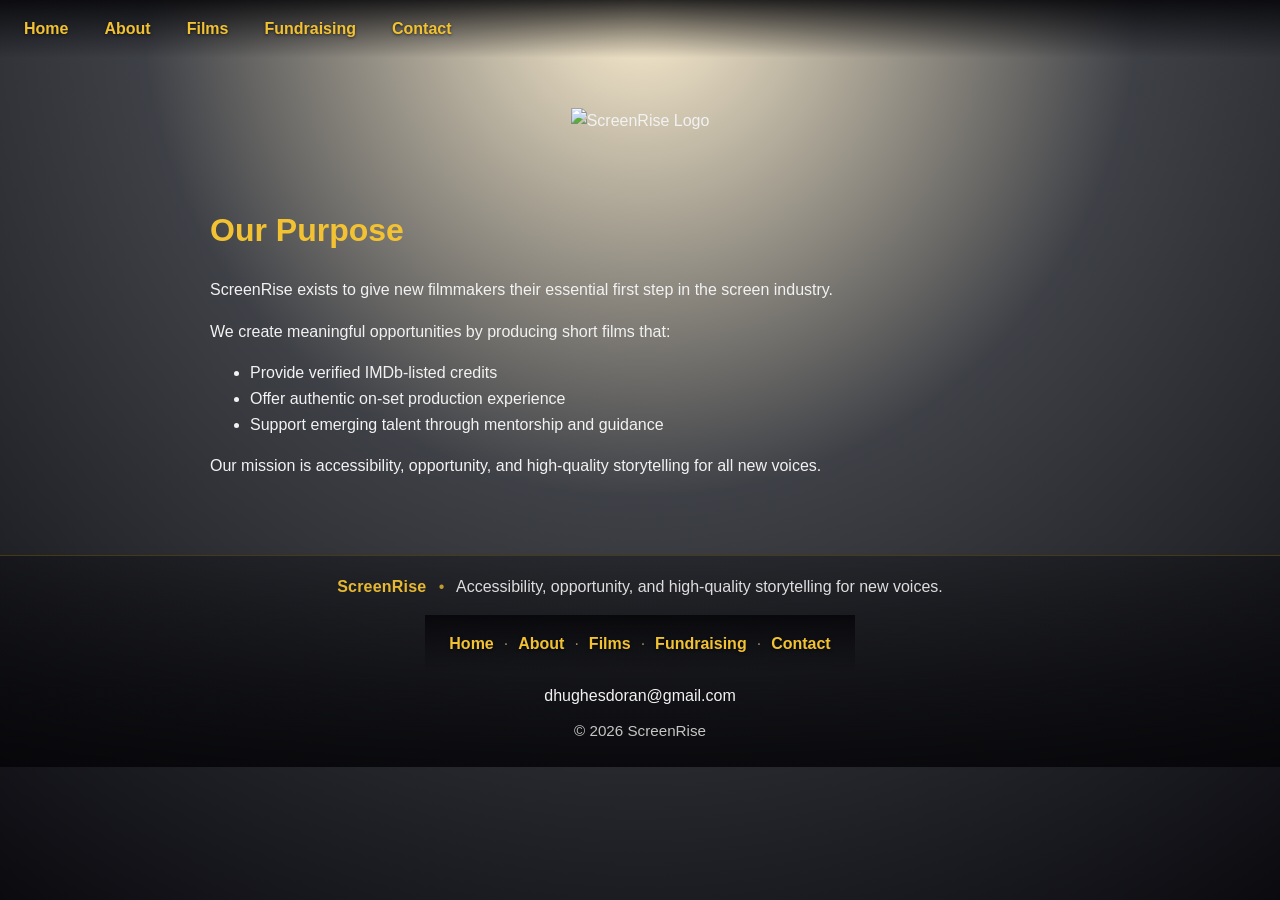
==== about.html @ 1233a45b "Update about.html" ====
<!DOCTYPE html>
<html lang="en">
<head>
    <meta charset="UTF-8">
    <meta name="viewport" content="width=device-width, initial-scale=1.0">
    <title>About – ScreenRise</title>
    <link rel="stylesheet" href="style.css">
</head>
<body>

<nav>
    <div class="mobile-menu-button" onclick="toggleMenu()">☰</div>

    <div class="nav-links">
        <a href="index.html">Home</a>
        <a href="about.html">About</a>
        <a href="films.html">Films</a>
        <a href="funding.html">Fundraising</a>
        <a href="contact.html">Contact</a>
    </div>
</nav>

<div class="logo-container">
    <img src="logo.png" alt="ScreenRise Logo">
</div>

<div class="container">
    <h1>Our Purpose</h1>
    <p>ScreenRise exists to give new filmmakers their essential first step in the screen industry.</p>

    <p>We create meaningful opportunities by producing short films that:</p>
    <ul>
        <li>Provide verified IMDb‑listed credits</li>
        <li>Offer authentic on‑set production experience</li>
        <li>Support emerging talent through mentorship and guidance</li>
    </ul>

    <p>Our mission is accessibility, opportunity, and high‑quality storytelling for all new voices.</p>
</div>


<!-- Footer -->
<footer class="site-footer">
  <div class="footer-inner">
    <div class="footer-brandline">
      <span class="footer-brand">ScreenRise</span>
      <span class="footer-sep">•</span>
      <span class="footer-tagline">Accessibility, opportunity, and high-quality storytelling for new voices.</span>
    </div>

    <nav class="footer-links" aria-label="Footer">
      <a href="index.html">Home</a>
      <span>·</span>
      <a href="about.html">About</a>
      <span>·</span>
      <a href="films.html">Films</a>
      <span>·</span>
      <a href="funding.html">Fundraising</a>
      <span>·</span>
      <a href="contact.html">Contact</a>
    </nav>

    <div class="footer-contact">
      <a href="mailto:dhughesdoran@gmail.com">dhughesdoran@gmail.com</a>
    </div>

    <div class="footer-copy">© <span id="year"></span> ScreenRise</div>
  </div>
</footer>

<script>
  // Mobile menu toggle (respects your existing classes)
  (function () {
    var btn = document.getElementById('menuBtn');
    var links = document.getElementById('navLinks');
    if (btn && links) {
      btn.addEventListener('click', function () {
        links.classList.toggle('open');
      });
    }
  })();

  // Set current year in footer
  (function () {
    var y = document.getElementById('year');
    if (y) y.textContent = new Date().getFullYear();
  })();
</script>

</body>
</html>
---- style.css ----
/* ===== Global Styles ===== */

body {
    margin: 0;
    padding: 0;
    font-family: Arial, Helvetica, sans-serif;

    /* Seamless cinematic gradient for the entire site */
    background: radial-gradient(
        circle at top center,
        rgba(255, 199, 76, 0.25) 0%,     /* warm gold glow */
        rgba(28, 31, 38, 0.85) 45%,      /* blue-grey midtone */
        rgba(10, 10, 15, 1) 100%         /* deep cinema black */
    );

    background-attachment: fixed;
    color: #F2F2F2;
    line-height: 1.6;
}



/* =========================================================
   NAVIGATION (DESKTOP + MOBILE WITH HAMBURGER MENU)
   ========================================================= */

nav {
    padding: 16px 24px;
    position: sticky;
    top: 0;
    z-index: 1000;

    /* Dark gradient strip for readability */
    background: linear-gradient(
        to bottom,
        rgba(5, 5, 8, 0.85),
        rgba(5, 5, 8, 0.00)
    );

    display: flex;
    justify-content: space-between;
    align-items: center;
}

/* Hamburger icon (mobile only) */
.mobile-menu-button {
    display: none;
    font-size: 32px;
    color: #F2C232;
    cursor: pointer;
}

/* Container for nav links */
.nav-links {
    display: flex;
    gap: 36px;
}

/* Desktop links */
nav a {
    color: #F2C232;
    font-weight: bold;
    text-decoration: none;
    text-shadow: 0 1px 3px rgba(0,0,0,0.6);
}

nav a:hover {
    color: #FFFFFF;
}



/* =========================================================
   LOGO
   ========================================================= */

.logo-container {
    text-align: center;
    padding: 50px 0 30px;
}

.logo-container img {
    max-width: 480px;
    width: 85%;
}



/* =========================================================
   PAGE LAYOUT
   ========================================================= */

.container {
    max-width: 860px;
    margin: 0 auto;
    padding: 20px;
    background: transparent;
}

h1, h2 {
    color: #F2C232;
}

p, li {
    color: #F2F2F2;
}



/* =========================================================
   MOBILE RESPONSIVE BREAKPOINTS
   ========================================================= */

@media (max-width: 768px) {

    /* Show hamburger */
    .mobile-menu-button {
        display: block;
    }

    /* Hide links until menu opened */
    .nav-links {
        display: none;
        flex-direction: column;
        width: 100%;
        text-align: center;
        margin-top: 12px;
        animation: slideDown 0.25s ease-out forwards;
    }

    /* Reveal menu when toggled */
    .nav-links.open {
        display: flex;
    }

    /* Bigger tap zones */
    nav a {
        padding: 10px 0;
        font-size: 18px;
        display: block;
    }

    .logo-container img {
        max-width: 350px;
    }

    .container {
        width: 90%;
        padding: 16px;
    }
}

@media (max-width: 480px) {

    nav a {
        font-size: 16px;
    }

    .logo-container img {
        max-width: 300px;
    }

    h1 {
        font-size: 24px;
    }

    p, li {
        font-size: 16px;
    }
}



/* =========================================================
   ANIMATIONS
   ========================================================= */

@keyframes slideDown {
    from { opacity: 0; transform: translateY(-8px); }
    to   { opacity: 1; transform: translateY(0); }
}



/* =========================================================
   FOOTER — matches existing theme
   ========================================================= */

.site-footer {
    margin-top: 40px;
    border-top: 1px solid rgba(242, 194, 50, 0.25); /* subtle gold line */
    background: linear-gradient(
        to top,
        rgba(5, 5, 8, 0.85),
        rgba(5, 5, 8, 0.35)
    ); /* echoes nav strip */
    color: #F2F2F2;
}

.footer-inner {
    max-width: 860px;
    margin: 0 auto;
    padding: 18px 20px 24px;
    text-align: center;
}

.footer-brandline {
    margin-bottom: 8px;
    opacity: 0.95;
}

.footer-brand {
    color: #F2C232;
    font-weight: bold;
    letter-spacing: 0.2px;
}

.footer-sep {
    color: rgba(242, 194, 50, 0.8);
    margin: 0 8px;
}

.footer-tagline {
    color: #E8E8E8;
}

.footer-links {
    margin: 8px 0 10px;
    display: inline-flex;
    gap: 10px;
    align-items: center;
    flex-wrap: wrap;
}

.footer-links a {
    color: #F2C232;
    font-weight: bold;
    text-decoration: none;
    text-shadow: 0 1px 3px rgba(0,0,0,0.6);
}

.footer-links a:hover {
    color: #FFFFFF;
}

.footer-links span {
    color: #9a8b55; /* softer gold dot between links */
}

.footer-contact a {
    color: #F2F2F2;
    text-decoration: none;
}

.footer-contact a:hover {
    color: #FFFFFF;
    text-decoration: underline;
}

.footer-copy {
    margin-top: 10px;
    font-size: 0.95rem;
    color: #CFCFCF;
    opacity: 0.95;
}

/* Small screens: keep everything centered and readable */
@media (max-width: 480px) {
    .footer-links {
        gap: 8px;
    }
}
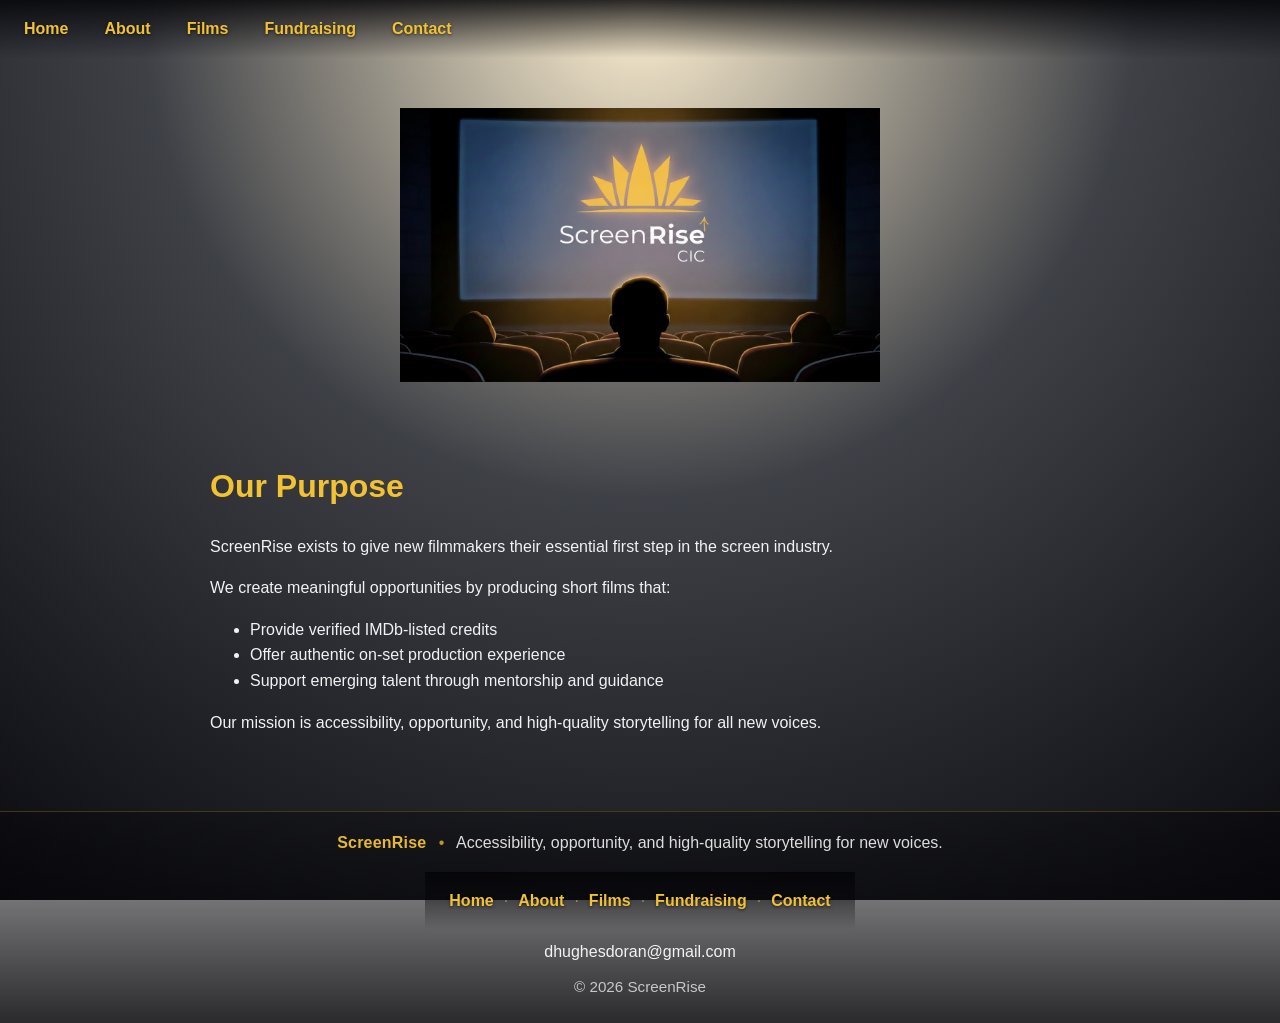
==== commit 861400e5: "Update about.html" ====
--- a/about.html
+++ b/about.html
@@ -21,7 +21,7 @@
 </nav>
 
 <div class="logo-container">
-    <img src="logo.png" alt="ScreenRise Logo">
+    <img src="Logo.png" alt="ScreenRise Logo">
 </div>
 
 <div class="container">
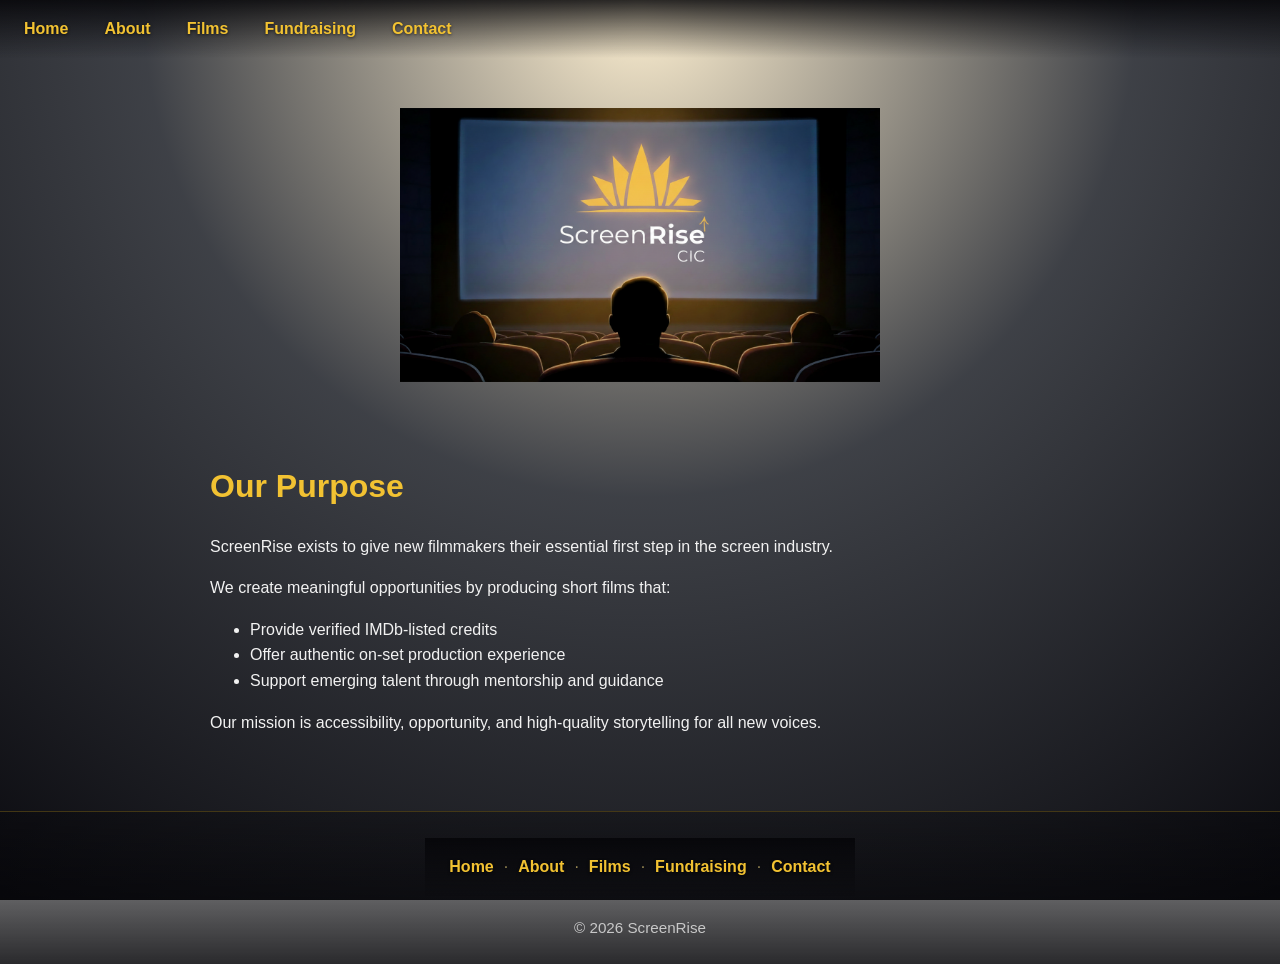
==== commit a5a717c7: "Update about.html" ====
--- a/about.html
+++ b/about.html
@@ -42,11 +42,6 @@
 <!-- Footer -->
 <footer class="site-footer">
   <div class="footer-inner">
-    <div class="footer-brandline">
-      <span class="footer-brand">ScreenRise</span>
-      <span class="footer-sep">•</span>
-      <span class="footer-tagline">Accessibility, opportunity, and high-quality storytelling for new voices.</span>
-    </div>
 
     <nav class="footer-links" aria-label="Footer">
       <a href="index.html">Home</a>
@@ -60,9 +55,6 @@
       <a href="contact.html">Contact</a>
     </nav>
 
-    <div class="footer-contact">
-      <a href="mailto:dhughesdoran@gmail.com">dhughesdoran@gmail.com</a>
-    </div>
 
     <div class="footer-copy">© <span id="year"></span> ScreenRise</div>
   </div>
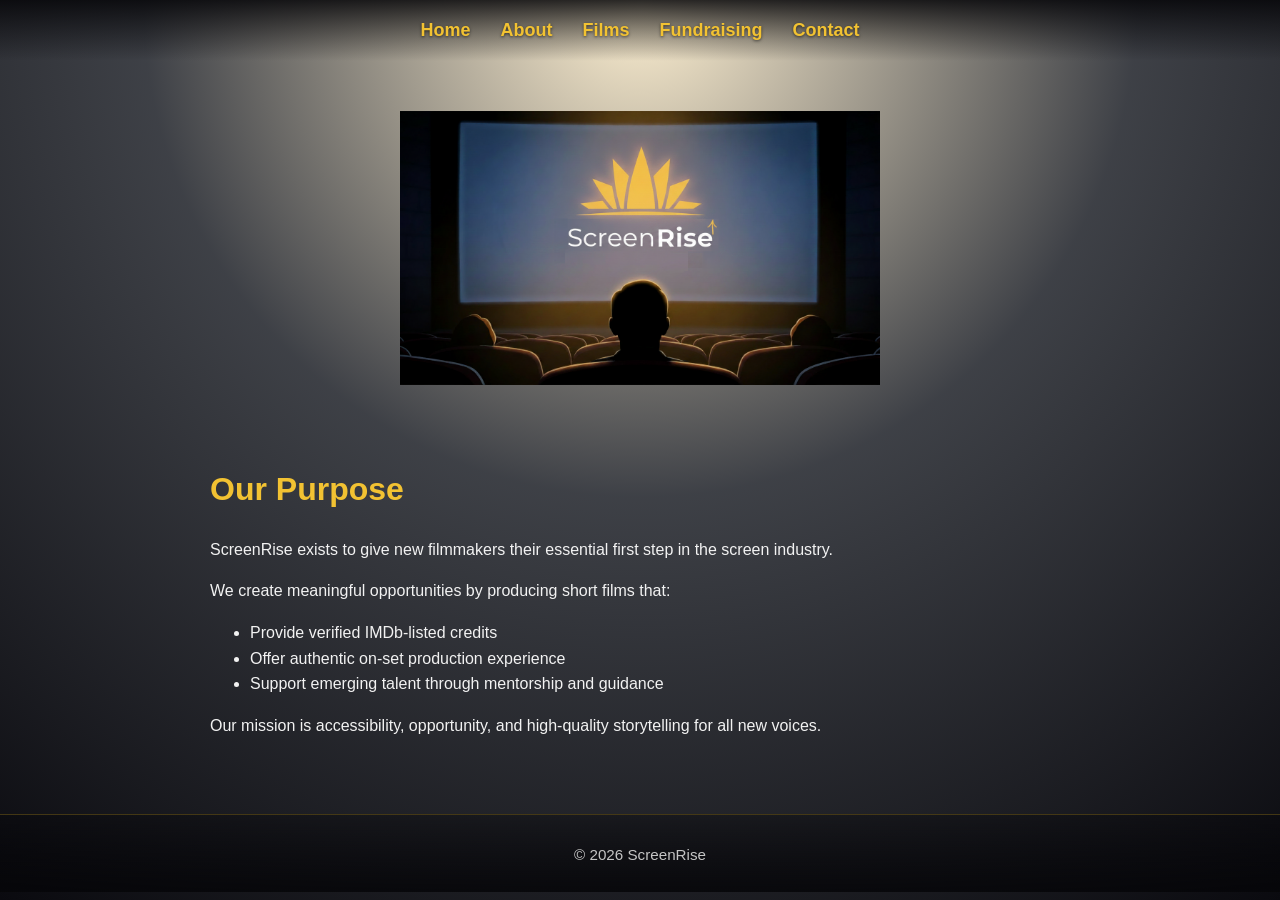
==== commit 3aed6e14: "Update about.html" ====
--- a/about.html
+++ b/about.html
@@ -3,20 +3,27 @@
 <head>
     <meta charset="UTF-8">
     <meta name="viewport" content="width=device-width, initial-scale=1.0">
-    <title>About – ScreenRise</title>
+    <title>ScreenRise</title>
     <link rel="stylesheet" href="style.css">
 </head>
 <body>
 
 <nav>
-    <div class="mobile-menu-button" onclick="toggleMenu()">☰</div>
+    <button
+        id="menuBtn"
+        class="mobile-menu-button"
+        aria-label="Open navigation menu">
+        ☰
+    </button>
 
-    <div class="nav-links">
+    <div id="navLinks" class="nav-links">
+
         <a href="index.html">Home</a>
         <a href="about.html">About</a>
         <a href="films.html">Films</a>
         <a href="funding.html">Fundraising</a>
         <a href="contact.html">Contact</a>
+
     </div>
 </nav>
 
@@ -39,45 +46,17 @@
 </div>
 
 
+
 <!-- Footer -->
 <footer class="site-footer">
   <div class="footer-inner">
-
-    <nav class="footer-links" aria-label="Footer">
-      <a href="index.html">Home</a>
-      <span>·</span>
-      <a href="about.html">About</a>
-      <span>·</span>
-      <a href="films.html">Films</a>
-      <span>·</span>
-      <a href="funding.html">Fundraising</a>
-      <span>·</span>
-      <a href="contact.html">Contact</a>
-    </nav>
-
-
     <div class="footer-copy">© <span id="year"></span> ScreenRise</div>
   </div>
 </footer>
-
-<script>
-  // Mobile menu toggle (respects your existing classes)
-  (function () {
-    var btn = document.getElementById('menuBtn');
-    var links = document.getElementById('navLinks');
-    if (btn && links) {
-      btn.addEventListener('click', function () {
-        links.classList.toggle('open');
-      });
-    }
-  })();
-
-  // Set current year in footer
-  (function () {
-    var y = document.getElementById('year');
-    if (y) y.textContent = new Date().getFullYear();
-  })();
-</script>
+    
+<script src="script.js"></script>
 
 </body>
 </html>
+
+
--- a/style.css
+++ b/style.css
@@ -38,31 +38,43 @@
     );
 
     display: flex;
-    justify-content: space-between;
+    justify-content: center;
     align-items: center;
 }
 
 /* Hamburger icon (mobile only) */
 .mobile-menu-button {
     display: none;
+
     font-size: 32px;
     color: #F2C232;
+
+    background: rgba(5, 5, 8, 0.85);
+
+    border: 1px solid rgba(242, 194, 50, 0.4);
+    border-radius: 6px;
+
+    padding: 8px 12px;
+
     cursor: pointer;
 }
+
 
 /* Container for nav links */
 .nav-links {
     display: flex;
-    gap: 36px;
+    gap: 30px;
 }
 
 /* Desktop links */
 nav a {
     color: #F2C232;
     font-weight: bold;
+    font-size: 18px;
     text-decoration: none;
     text-shadow: 0 1px 3px rgba(0,0,0,0.6);
 }
+
 
 nav a:hover {
     color: #FFFFFF;
@@ -112,10 +124,16 @@
    ========================================================= */
 
 @media (max-width: 768px) {
-
     /* Show hamburger */
+    nav {
+    flex-direction: column;
+    align-items: flex-start;
+    }
+    
     .mobile-menu-button {
         display: block;
+        width: 100%;
+        text-align: left;
     }
 
     /* Hide links until menu opened */
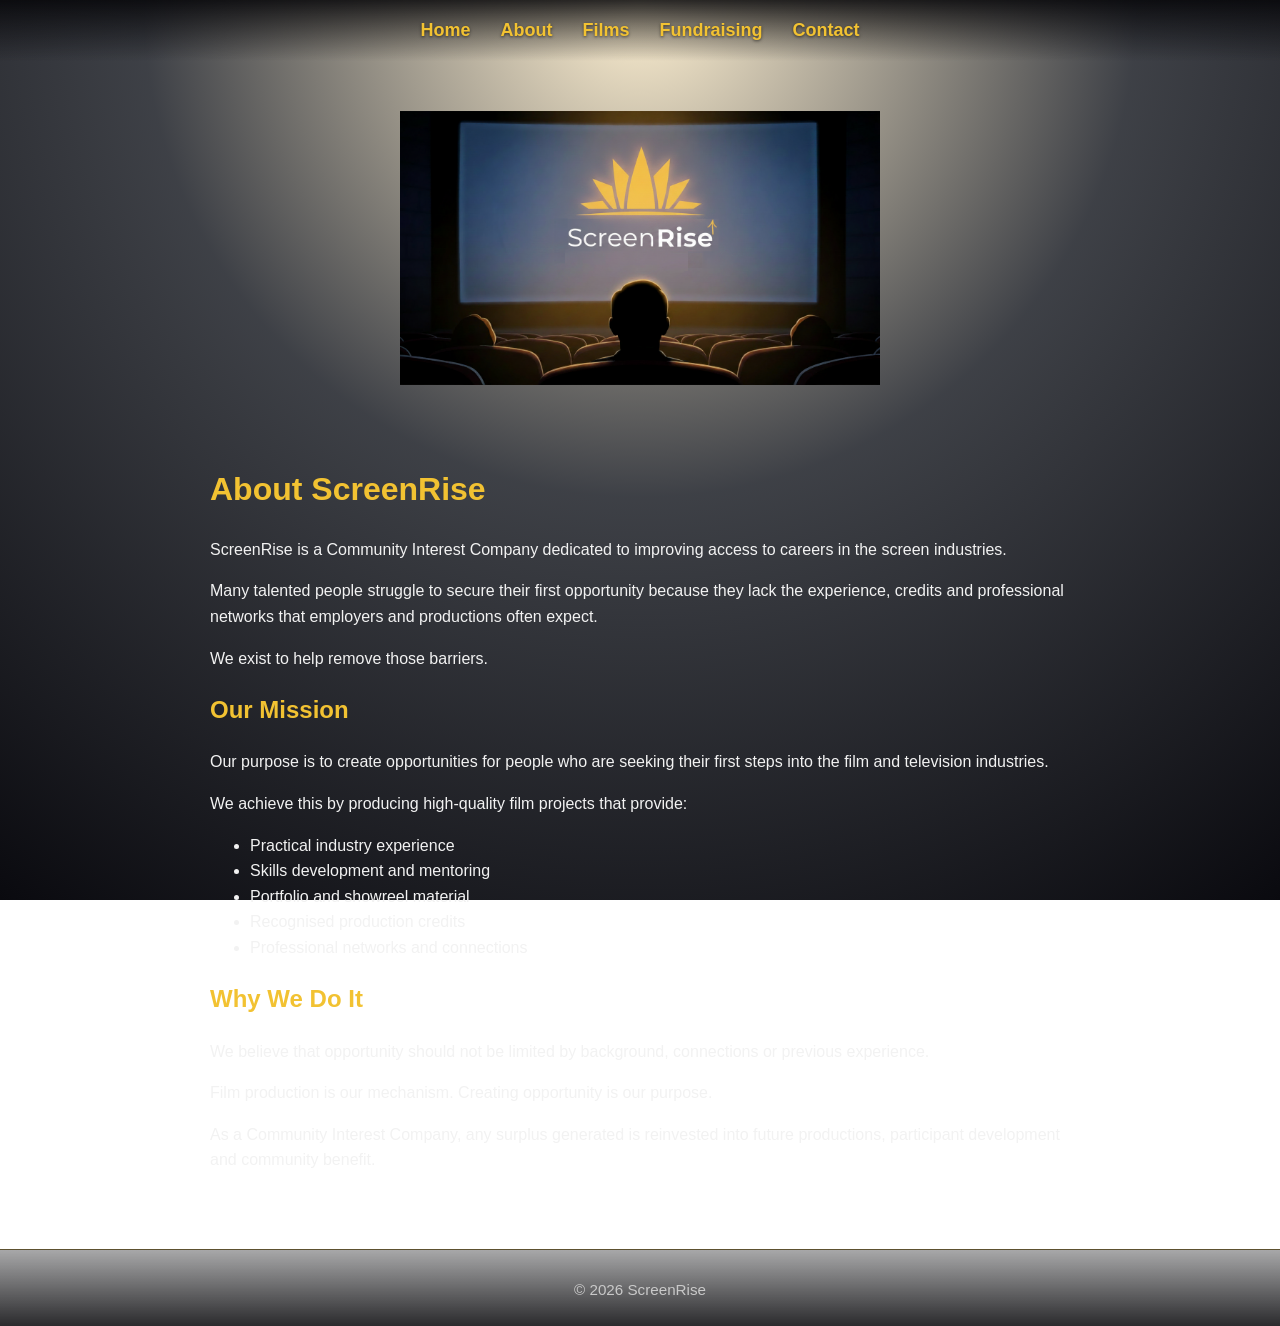
==== commit f63b3936: "Update about.html" ====
--- a/about.html
+++ b/about.html
@@ -32,17 +32,60 @@
 </div>
 
 <div class="container">
-    <h1>Our Purpose</h1>
-    <p>ScreenRise exists to give new filmmakers their essential first step in the screen industry.</p>
 
-    <p>We create meaningful opportunities by producing short films that:</p>
+    <h1>About ScreenRise</h1>
+
+    <p>
+        ScreenRise is a Community Interest Company dedicated to improving
+        access to careers in the screen industries.
+    </p>
+
+    <p>
+        Many talented people struggle to secure their first opportunity
+        because they lack the experience, credits and professional networks
+        that employers and productions often expect.
+    </p>
+
+    <p>
+        We exist to help remove those barriers.
+    </p>
+
+    <h2>Our Mission</h2>
+
+    <p>
+        Our purpose is to create opportunities for people who are seeking
+        their first steps into the film and television industries.
+    </p>
+
+    <p>
+        We achieve this by producing high-quality film projects that provide:
+    </p>
+
     <ul>
-        <li>Provide verified IMDb‑listed credits</li>
-        <li>Offer authentic on‑set production experience</li>
-        <li>Support emerging talent through mentorship and guidance</li>
+        <li>Practical industry experience</li>
+        <li>Skills development and mentoring</li>
+        <li>Portfolio and showreel material</li>
+        <li>Recognised production credits</li>
+        <li>Professional networks and connections</li>
     </ul>
 
-    <p>Our mission is accessibility, opportunity, and high‑quality storytelling for all new voices.</p>
+    <h2>Why We Do It</h2>
+
+    <p>
+        We believe that opportunity should not be limited by background,
+        connections or previous experience.
+    </p>
+
+    <p>
+        Film production is our mechanism.
+        Creating opportunity is our purpose.
+    </p>
+
+    <p>
+        As a Community Interest Company, any surplus generated is reinvested
+        into future productions, participant development and community benefit.
+    </p>
+
 </div>
 
 
--- a/style.css
+++ b/style.css
@@ -288,3 +288,49 @@
         gap: 8px;
     }
 }
+
+/* =========================================================
+   CONTACT PAGE
+   ========================================================= */
+
+.contact-card {
+    background: rgba(255,255,255,0.05);
+    border: 1px solid rgba(242,194,50,0.30);
+    border-radius: 12px;
+    padding: 32px;
+    text-align: center;
+
+    backdrop-filter: blur(4px);
+
+    box-shadow:
+        0 6px 20px rgba(0,0,0,0.35),
+        0 0 20px rgba(242,194,50,0.08);
+}
+
+.contact-card h2 {
+    margin-top: 0;
+    color: #F2C232;
+}
+
+.contact-button {
+    display: inline-block;
+    margin-top: 20px;
+    padding: 12px 30px;
+
+    background: #F2C232;
+    color: #111111;
+
+    font-weight: bold;
+    text-decoration: none;
+
+    border-radius: 6px;
+
+    transition:
+        background 0.2s ease,
+        transform 0.2s ease;
+}
+
+.contact-button:hover {
+    background: #FFD75E;
+    transform: translateY(-2px);
+}
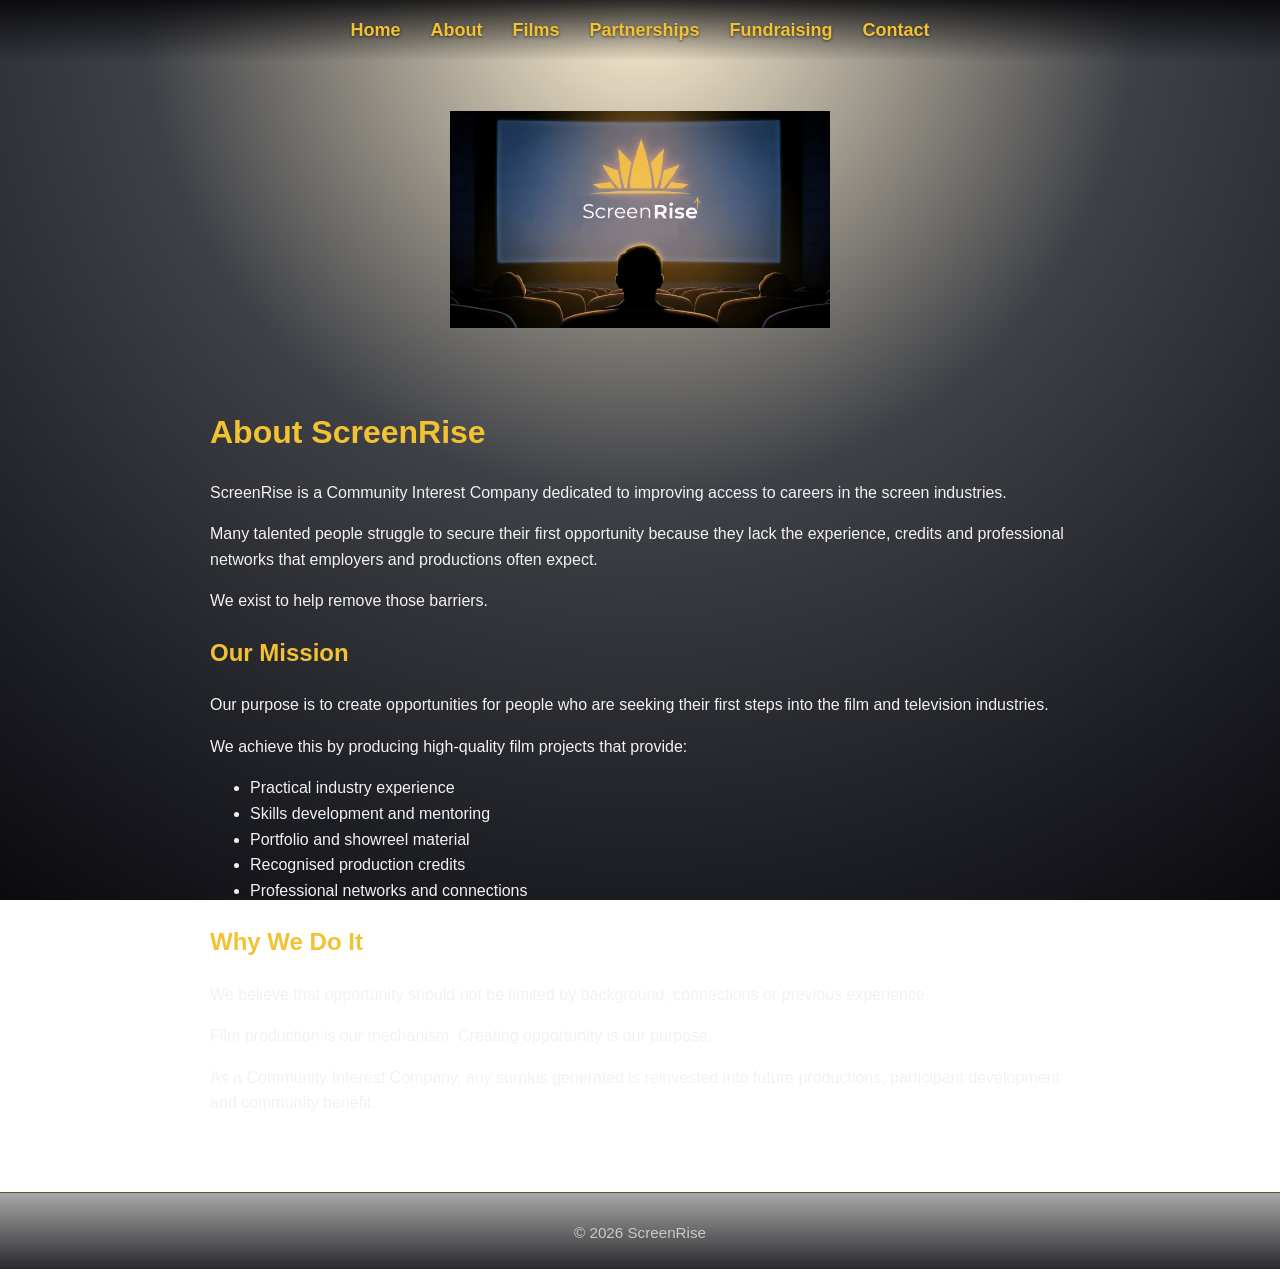
==== commit 4c7acd06: "Update about.html" ====
--- a/about.html
+++ b/about.html
@@ -21,6 +21,7 @@
         <a href="index.html">Home</a>
         <a href="about.html">About</a>
         <a href="films.html">Films</a>
+        <a href="partnerships.html">Partnerships</a>
         <a href="funding.html">Fundraising</a>
         <a href="contact.html">Contact</a>
 
--- a/style.css
+++ b/style.css
@@ -92,7 +92,7 @@
 }
 
 .logo-container img {
-    max-width: 480px;
+    max-width: 380px;
     width: 85%;
 }
 
@@ -107,6 +107,36 @@
     margin: 0 auto;
     padding: 20px;
     background: transparent;
+}
+
+/* =========================================================
+   HOME PAGE HERO
+   ========================================================= */
+
+.hero {
+    text-align: center;
+    margin-bottom: 60px;
+    padding: 20px 0;
+}
+
+.hero h1 {
+    color: #F2C232;
+    font-size: 2.8rem;
+    line-height: 1.1;
+    letter-spacing: 1px;
+    text-transform: uppercase;
+    margin: 0 0 20px 0;
+    text-shadow:
+        0 2px 8px rgba(0,0,0,0.6);
+}
+
+.hero-tagline {
+    max-width: 750px;
+    margin: 0 auto;
+    font-size: 1.35rem;
+    color: #F2F2F2;
+    font-weight: 300;
+    line-height: 1.5;
 }
 
 h1, h2 {
@@ -166,6 +196,20 @@
         width: 90%;
         padding: 16px;
     }
+
+    .hero {
+        margin-bottom: 40px;
+    }
+
+    .hero h1 {
+        font-size: 2.2rem;
+        letter-spacing: 1px;
+    }
+
+    .hero-tagline {
+        font-size: 1.1rem;
+        width: 90%;
+    }
 }
 
 @media (max-width: 480px) {
@@ -180,6 +224,14 @@
 
     h1 {
         font-size: 24px;
+    }
+
+    .hero h1 {
+        font-size: 1.8rem;
+    }
+
+    .hero-tagline {
+        font-size: 1rem;
     }
 
     p, li {
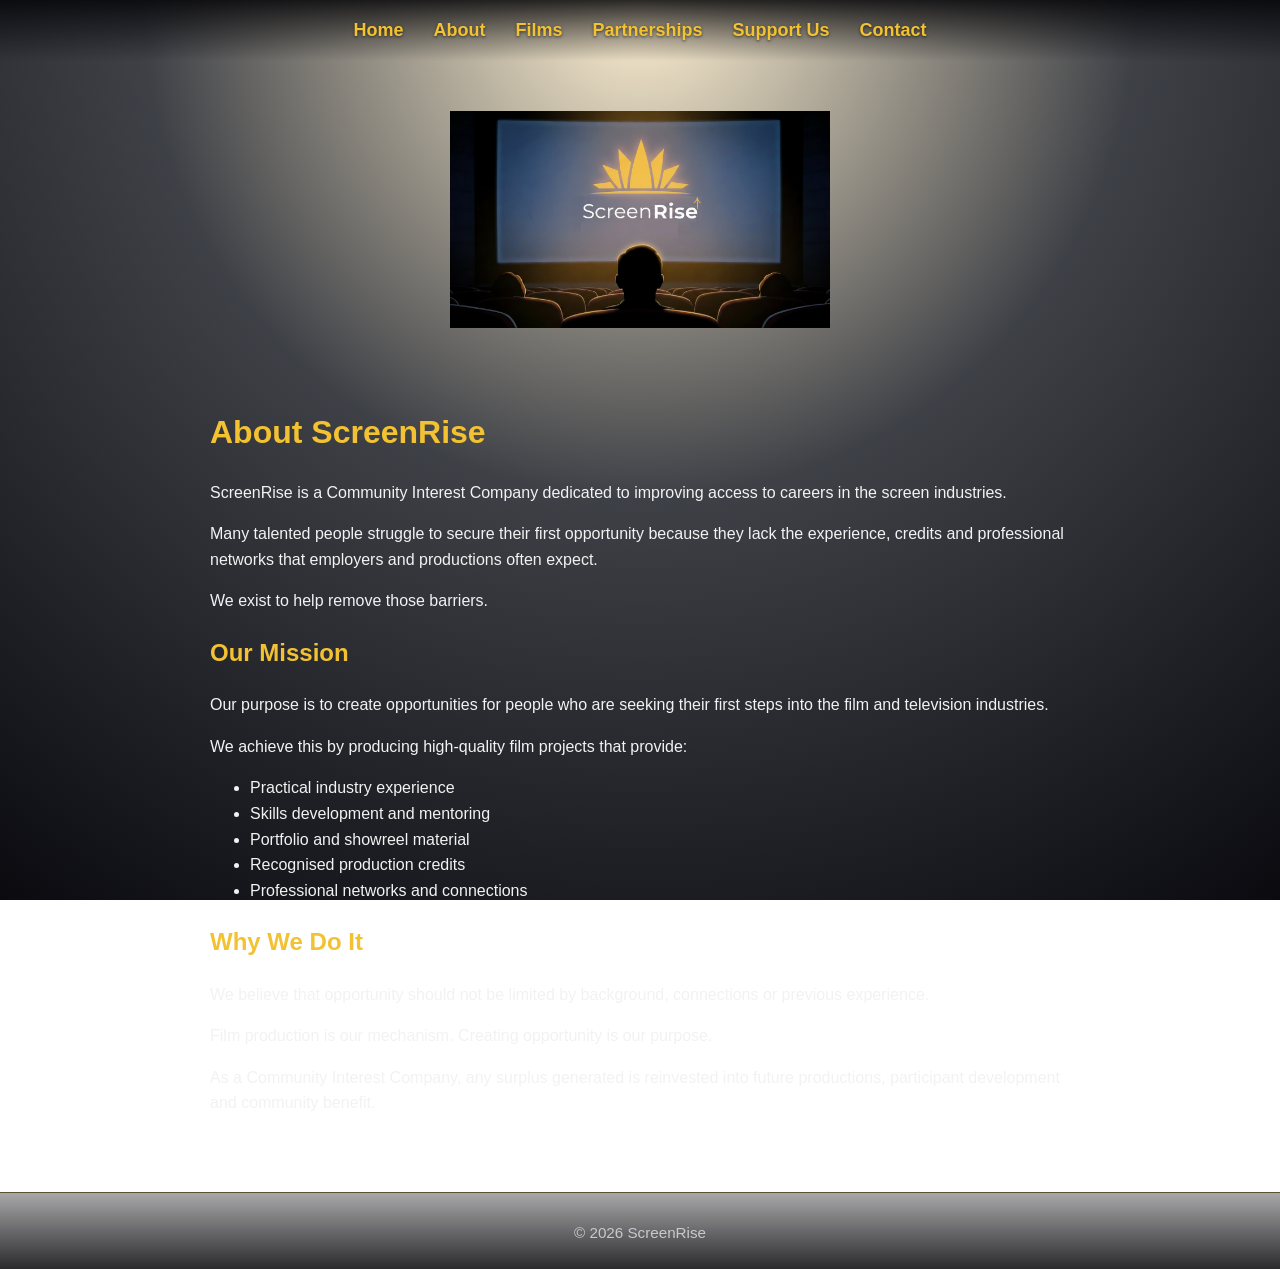
==== commit de0a72b8: "Update about.html" ====
--- a/about.html
+++ b/about.html
@@ -22,7 +22,7 @@
         <a href="about.html">About</a>
         <a href="films.html">Films</a>
         <a href="partnerships.html">Partnerships</a>
-        <a href="funding.html">Fundraising</a>
+        <a href="funding.html">Support Us</a>
         <a href="contact.html">Contact</a>
 
     </div>
--- a/style.css
+++ b/style.css
@@ -121,11 +121,11 @@
 
 .hero h1 {
     color: #F2C232;
-    font-size: 2.8rem;
-    line-height: 1.1;
-    letter-spacing: 1px;
+    font-size: 2.1rem;
+    line-height: 1.15;
+    letter-spacing: 0.5px;
     text-transform: uppercase;
-    margin: 0 0 20px 0;
+    margin: 0 0 15px 0;
     text-shadow:
         0 2px 8px rgba(0,0,0,0.6);
 }
@@ -202,7 +202,7 @@
     }
 
     .hero h1 {
-        font-size: 2.2rem;
+        font-size: 1.8rem;
         letter-spacing: 1px;
     }
 
@@ -227,7 +227,7 @@
     }
 
     .hero h1 {
-        font-size: 1.8rem;
+        font-size: 1.5rem;
     }
 
     .hero-tagline {
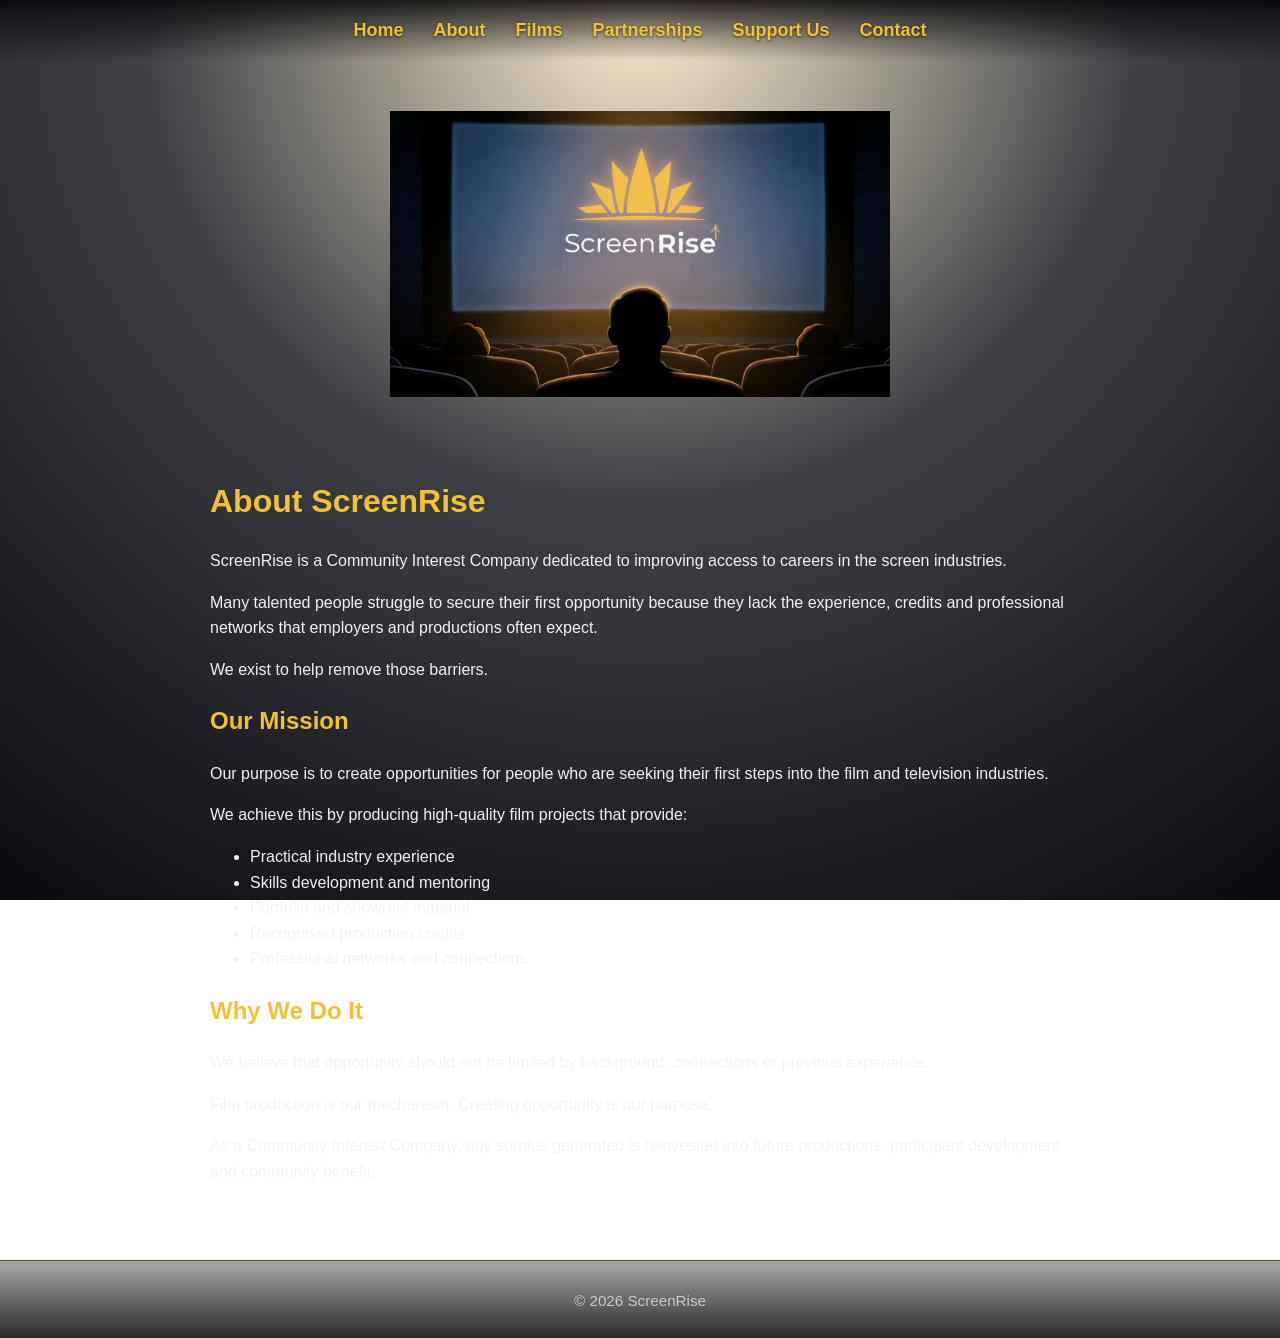
==== commit dbe912cf: "Update about.html" ====
--- a/about.html
+++ b/about.html
@@ -4,6 +4,7 @@
     <meta charset="UTF-8">
     <meta name="viewport" content="width=device-width, initial-scale=1.0">
     <title>ScreenRise</title>
+    <link rel="icon" type="image/png" href="images/favicon.png">
     <link rel="stylesheet" href="style.css">
 </head>
 <body>
--- a/style.css
+++ b/style.css
@@ -92,7 +92,7 @@
 }
 
 .logo-container img {
-    max-width: 380px;
+    max-width: 500px;
     width: 85%;
 }
 
@@ -110,13 +110,104 @@
 }
 
 /* =========================================================
+   FILM CARDS
+   ========================================================= */
+
+.film-card {
+    background: linear-gradient(
+        to bottom,
+        rgba(255,255,255,0.06),
+        rgba(255,255,255,0.03)
+    );
+    border: 1px solid rgba(242,194,50,0.25);
+    border-left: 4px solid #F2C232;
+    border-radius: 12px;
+    padding: 24px;
+    margin: 20px 0 35px 0;
+    box-shadow: 0 4px 12px rgba(0,0,0,0.25);
+    transition: all 0.3s ease;
+}
+
+.film-card:hover {
+    background: rgba(255,255,255,0.07);
+    border-color: rgba(242,194,50,0.6);
+    transform: translateY(-3px);
+}
+
+.film-card h3 {
+    color: #F2C232;
+    margin-top: 0;
+    margin-bottom: 12px;
+    font-size: 1.5rem;
+}
+
+.film-card p {
+    margin-bottom: 12px;
+}
+
+.film-card strong {
+    color: #F2C232;
+}
+
+/* =========================================================
+   FILM POSTERS
+   ========================================================= */
+
+.film-poster {
+    width: 280px;
+    max-width: 100%;
+    display: block;
+    margin-bottom: 20px;
+
+    border-radius: 8px;
+
+    border: 1px solid rgba(242,194,50,0.25);
+
+    box-shadow:
+        0 4px 12px rgba(0,0,0,0.40);
+
+    transition: transform 0.3s ease;
+}
+
+.film-poster:hover {
+    transform: scale(1.02);
+}
+
+/* =========================================================
+   TRAILERS
+   ========================================================= */
+
+.trailer-container {
+    position: relative;
+    width: 100%;
+    padding-bottom: 56.25%;
+    margin-top: 20px;
+}
+
+.trailer-container iframe {
+    position: absolute;
+    top: 0;
+    left: 0;
+
+    width: 100%;
+    height: 100%;
+
+    border: none;
+    border-radius: 8px;
+
+    box-shadow:
+        0 4px 12px rgba(0,0,0,0.35);
+}
+
+
+/* =========================================================
    HOME PAGE HERO
    ========================================================= */
 
 .hero {
     text-align: center;
-    margin-bottom: 60px;
-    padding: 20px 0;
+    margin-bottom: 40px;
+    padding: 10px 0;
 }
 
 .hero h1 {
